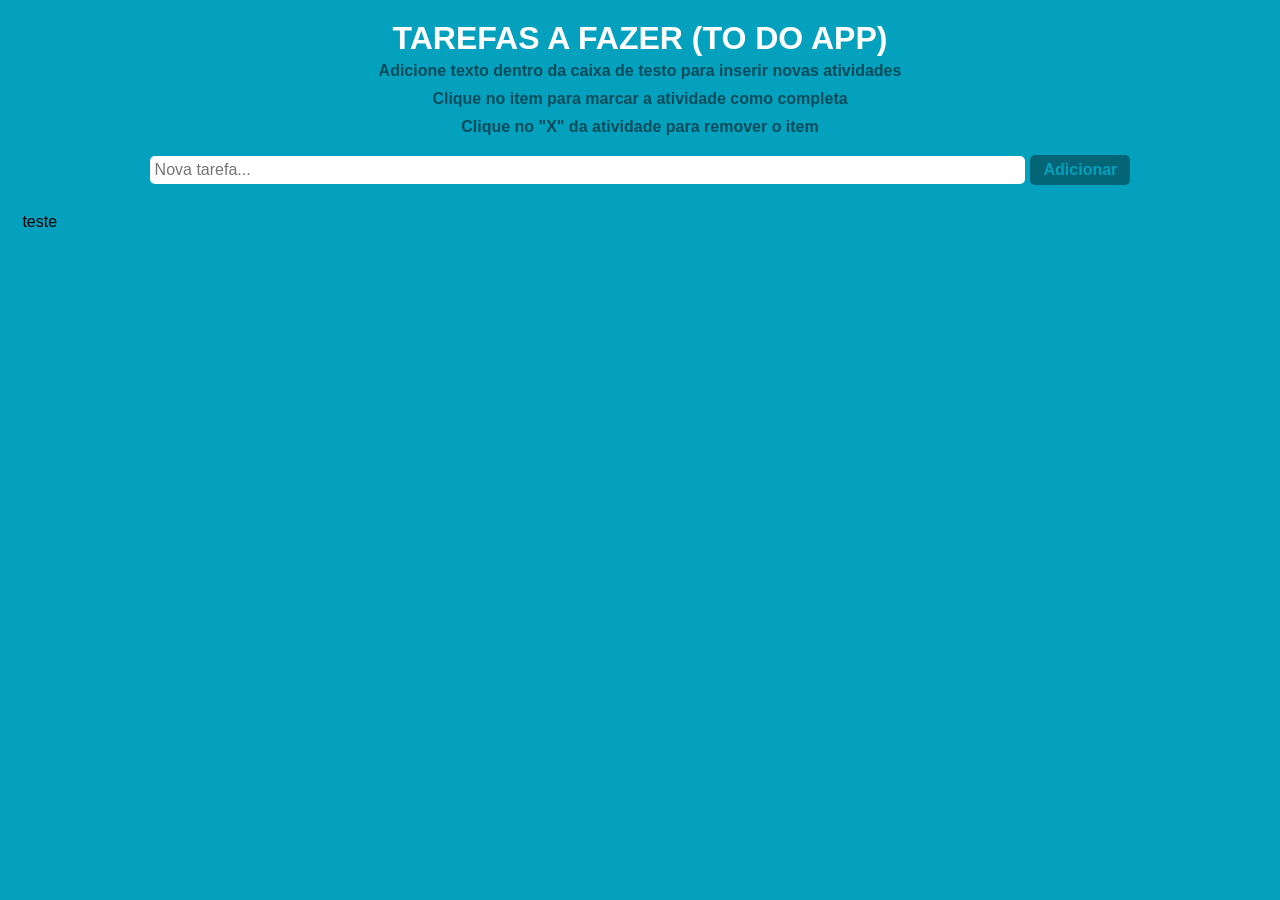
==== atividade05/index.html @ c7a99592 "initial" ====
<!DOCTYPE html>
<html lang="en">
<head>
  <meta charset="UTF-8">
  <meta http-equiv="X-UA-Compatible" content="IE=edge">
  <meta name="viewport" content="width=device-width, initial-scale=1.0">
  <link rel="stylesheet" href="./global.css">
  <link rel="stylesheet" href="./style.css">
  <title>Document</title>
</head>
<body>
  <div class="container">
    <div class="header">
      <h1>Tarefas a fazer (TO DO APP)</h1>
      <p>Adicione texto dentro da caixa de testo para inserir novas atividades</p>
      <p>Clique no item para marcar a atividade como completa</p>
      <p>Clique no "X" da atividade para remover o item</p>
    </div>
    <div class="content">
      <div class="input">
        <input type="text" placeholder="Nova tarefa...">
        <button type="submit">Adicionar</button>
      </div>

      <div class="input">
        <div class="todo__list" id='todoList'>
         teste
        </div>
      </div>

      

    </div>
  </div>
</body>
</html>
---- atividade05/global.css ----
* {
  margin: 0;
  padding: 0;
  box-sizing: border-box;
  /*border: 1px solid red;*/
}

body,
input,
textarea,
select {
  font: 400 1rem Arial, Helvetica, sans-serif;
}
button {
  cursor: pointer;
}

input,
button,
textarea,
select {
  padding: 5px;
  border: none;
  margin-bottom: 5px;
  border-radius: 5px;
}
---- atividade05/style.css ----
.container{
  background: #04A1BF;
  height: 100vh;
  display: flex;
  flex-direction: column;
}

.header{
  display: flex;
  flex-direction:column;
  align-items: center;
  margin-top: 20px;
}

.header h1{
  text-transform: uppercase;
  color: white;
}

.header p {
  color:#054c5a;
  padding: 5px;
  font-weight: bold;
}

.input {
  display: flex;
  align-items: center;
  justify-content:center;
  margin: 0.9rem;
}

.input input {
  width: 70%;
  margin-right: 5px;
}
.button{
  margin: 10px;
  opacity: 0.7;
  transition: 0.3ms;
}

button {
  font-size: 1rem;
  font-weight: bold;
  border: 0;
  border-radius: 5px;
  width: 100px;
  height: 30px;
  background:#054c5a;
  color: #04A1BF;
  opacity: 0.7;
  transition: 0.3ms;
}

button:hover{
  opacity: 1;
  font-weight: bold;
}

.todo__list {
  display: flex;
  margin: 0.5rem;
  width: 100%;
  flex-direction: column;
  justify-content: center;
 
  /*background: #4DB8CC;
  padding: 5px;
  font-weight: bold;
  color: white;
  border: 2px solid #054c5a;
  margin-bottom: 5px;
  border-radius: 5px;*/
}
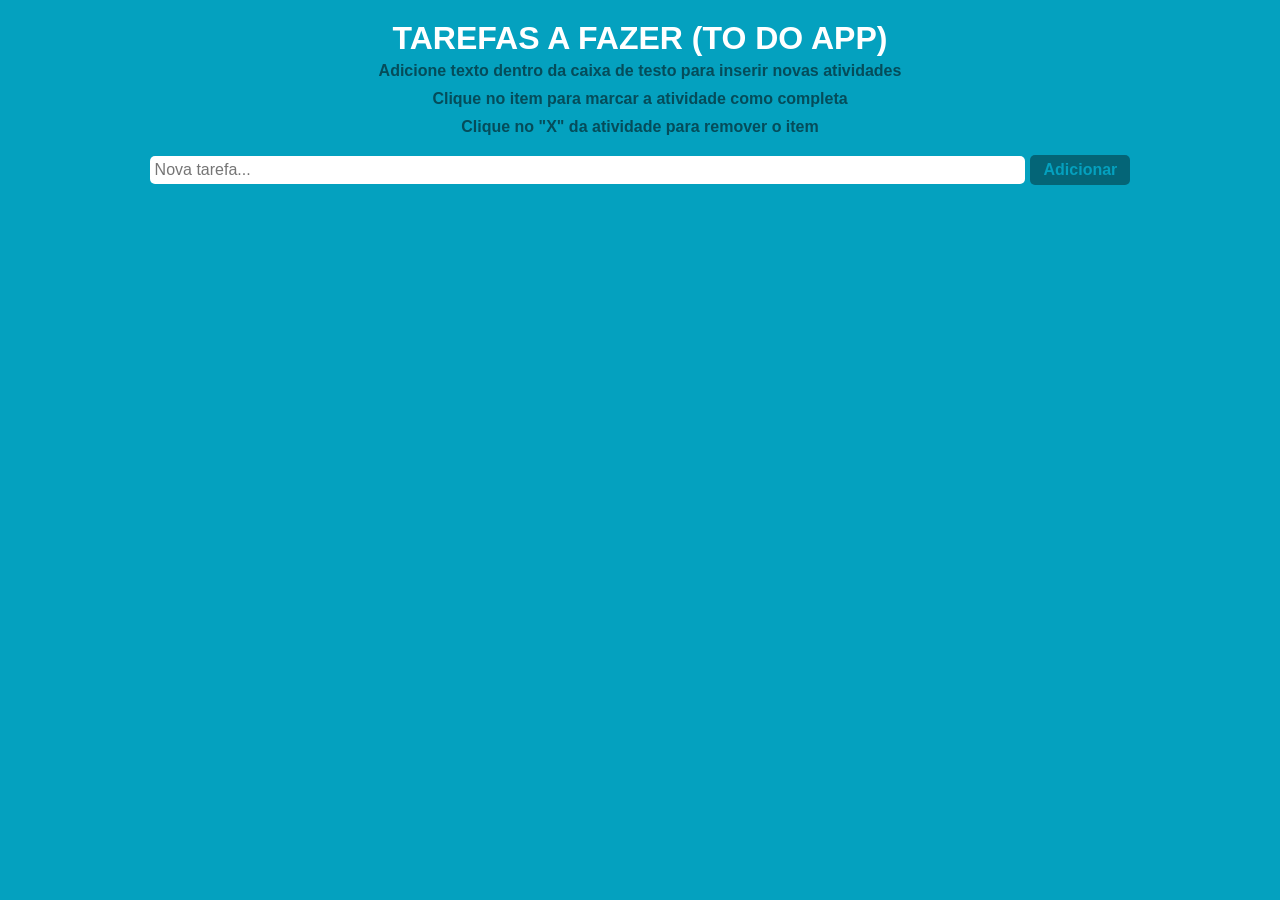
==== commit 78e1e2bb: "lista tarefas" ====
--- a/atividade05/index.html
+++ b/atividade05/index.html
@@ -6,9 +6,10 @@
   <meta name="viewport" content="width=device-width, initial-scale=1.0">
   <link rel="stylesheet" href="./global.css">
   <link rel="stylesheet" href="./style.css">
-  <title>Document</title>
+  <title>To Do</title>
 </head>
 <body>
+  
   <div class="container">
     <div class="header">
       <h1>Tarefas a fazer (TO DO APP)</h1>
@@ -16,21 +17,22 @@
       <p>Clique no item para marcar a atividade como completa</p>
       <p>Clique no "X" da atividade para remover o item</p>
     </div>
-    <div class="content">
-      <div class="input">
-        <input type="text" placeholder="Nova tarefa...">
-        <button type="submit">Adicionar</button>
+    <div class="content"> 
+      <div class="input"> 
+        <input type="text" id="input-add" placeholder="Nova tarefa..."/>
+        <button type="submit" onclick="adicionar()" id="button-add">Adicionar</button>
       </div>
 
-      <div class="input">
-        <div class="todo__list" id='todoList'>
-         teste
+      <div class="lista">
+        <div class="todo__list">
+          <ul id='todoList'>
+            
+          </ul>
         </div>
       </div>
 
-      
-
-    </div>
   </div>
+  
+  <script src="./scripts/scripts.js"></script>
 </body>
-</html>+</html>
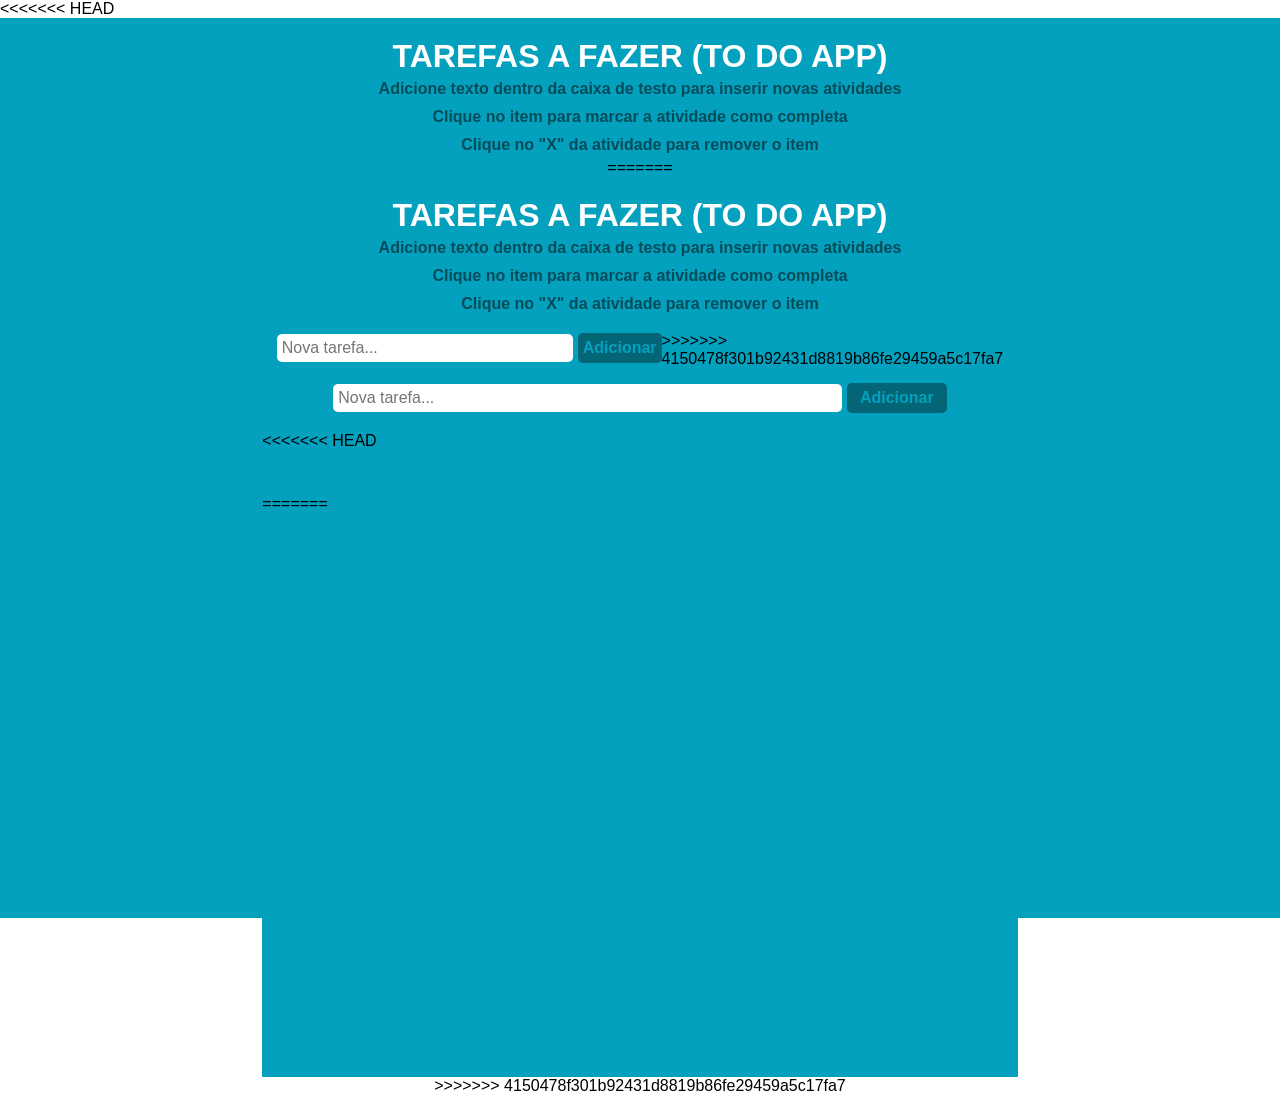
==== commit d9d2ca13: "finished" ====
--- a/atividade05/index.html
+++ b/atividade05/index.html
@@ -1,4 +1,24 @@
 <!DOCTYPE html>
+<<<<<<< HEAD
+<html lang="pt-br">
+  <head>
+    <meta charset="UTF-8" />
+    <meta http-equiv="X-UA-Compatible" content="IE=edge" />
+    <meta name="viewport" content="width=device-width, initial-scale=1.0" />
+    <link rel="stylesheet" href="./global.css" />
+    <link rel="stylesheet" href="./style.css" />
+    <title>TO DO</title>
+  </head>
+  <body>
+    <div class="container">
+      <div class="header">
+        <h1>Tarefas a fazer (TO DO APP)</h1>
+        <p>
+          Adicione texto dentro da caixa de testo para inserir novas atividades
+        </p>
+        <p>Clique no item para marcar a atividade como completa</p>
+        <p>Clique no "X" da atividade para remover o item</p>
+=======
 <html lang="en">
 <head>
   <meta charset="UTF-8">
@@ -21,8 +41,30 @@
       <div class="input"> 
         <input type="text" id="input-add" placeholder="Nova tarefa..."/>
         <button type="submit" onclick="adicionar()" id="button-add">Adicionar</button>
+>>>>>>> 4150478f301b92431d8819b86fe29459a5c17fa7
       </div>
+      <div class="content">
+        <div class="input">
+          <input
+            id="todoInput"
+            type="text"
+            name="todo"
+            placeholder="Nova tarefa..."
+            maxlength="90"
+          />
+          <button type="submit" id="buttonAdd">Adicionar</button>
+        </div>
 
+<<<<<<< HEAD
+        <div class="input">
+          <div class="todo__list" id="todoList"></div>
+        </div>
+      </div>
+    </div>
+
+    <script src="server.js"></script>
+  </body>
+=======
       <div class="lista">
         <div class="todo__list">
           <ul id='todoList'>
@@ -35,4 +77,5 @@
   
   <script src="./scripts/scripts.js"></script>
 </body>
+>>>>>>> 4150478f301b92431d8819b86fe29459a5c17fa7
 </html>
--- a/atividade05/style.css
+++ b/atividade05/style.css
@@ -1,24 +1,24 @@
-.container{
-  background: #04A1BF;
+.container {
+  background: #04a1bf;
   height: 100vh;
   display: flex;
   flex-direction: column;
 }
 
-.header{
+.header {
   display: flex;
-  flex-direction:column;
+  flex-direction: column;
   align-items: center;
   margin-top: 20px;
 }
 
-.header h1{
+.header h1 {
   text-transform: uppercase;
   color: white;
 }
 
 .header p {
-  color:#054c5a;
+  color: #054c5a;
   padding: 5px;
   font-weight: bold;
 }
@@ -26,7 +26,7 @@
 .input {
   display: flex;
   align-items: center;
-  justify-content:center;
+  justify-content: center;
   margin: 0.9rem;
 }
 
@@ -34,7 +34,7 @@
   width: 70%;
   margin-right: 5px;
 }
-.button{
+.button {
   margin: 10px;
   opacity: 0.7;
   transition: 0.3ms;
@@ -47,13 +47,13 @@
   border-radius: 5px;
   width: 100px;
   height: 30px;
-  background:#054c5a;
-  color: #04A1BF;
+  background: #054c5a;
+  color: #04a1bf;
   opacity: 0.7;
   transition: 0.3ms;
 }
 
-button:hover{
+button:hover {
   opacity: 1;
   font-weight: bold;
 }
@@ -64,12 +64,50 @@
   width: 100%;
   flex-direction: column;
   justify-content: center;
- 
-  /*background: #4DB8CC;
-  padding: 5px;
+}
+
+.todoEach {
+  display: flex;
+  justify-content: space-between;
+  align-items: center;
+}
+.todoEach p {
+  padding: 5px 10px;
+  border: 2px solid #054c5a;
+  /*box-shadow: -2px -2px 9px -2px #054c5a inset;*/
+  margin-bottom: 5px;
+  border-radius: 5px;
+  transition: 0.2s;
+  color: #fff;
+  width: 100%;
+  cursor: pointer;
+  margin-right: 10px;
+  font-size: 18px;
   font-weight: bold;
-  color: white;
-  border: 2px solid #054c5a;
-  margin-bottom: 5px;
-  border-radius: 5px;*/
-}+  opacity: 0.8;
+  transition: 0.3ms;
+}
+.todoEach p:hover {
+  opacity: 1;
+}
+
+.todoRemove {
+  display: flex;
+  justify-content: center;
+  align-items: center;
+
+  color: #fff;
+  cursor: pointer;
+  margin-top: -5px;
+  height: 100%;
+  padding: 6px;
+  width: 35px;
+  background-color: red;
+  /*border: 2px solid #054c5a;*/
+  border-radius: 5px;
+  opacity: 0.7;
+  transition: 0.3ms;
+}
+.todoRemove:hover {
+  opacity: 1;
+}
--- a/atividade05/style.css
+++ b/atividade05/style.css
@@ -1,24 +1,24 @@
-.container{
-  background: #04A1BF;
+.container {
+  background: #04a1bf;
   height: 100vh;
   display: flex;
   flex-direction: column;
 }
 
-.header{
+.header {
   display: flex;
-  flex-direction:column;
+  flex-direction: column;
   align-items: center;
   margin-top: 20px;
 }
 
-.header h1{
+.header h1 {
   text-transform: uppercase;
   color: white;
 }
 
 .header p {
-  color:#054c5a;
+  color: #054c5a;
   padding: 5px;
   font-weight: bold;
 }
@@ -26,7 +26,7 @@
 .input {
   display: flex;
   align-items: center;
-  justify-content:center;
+  justify-content: center;
   margin: 0.9rem;
 }
 
@@ -34,7 +34,7 @@
   width: 70%;
   margin-right: 5px;
 }
-.button{
+.button {
   margin: 10px;
   opacity: 0.7;
   transition: 0.3ms;
@@ -47,13 +47,13 @@
   border-radius: 5px;
   width: 100px;
   height: 30px;
-  background:#054c5a;
-  color: #04A1BF;
+  background: #054c5a;
+  color: #04a1bf;
   opacity: 0.7;
   transition: 0.3ms;
 }
 
-button:hover{
+button:hover {
   opacity: 1;
   font-weight: bold;
 }
@@ -64,12 +64,50 @@
   width: 100%;
   flex-direction: column;
   justify-content: center;
- 
-  /*background: #4DB8CC;
-  padding: 5px;
+}
+
+.todoEach {
+  display: flex;
+  justify-content: space-between;
+  align-items: center;
+}
+.todoEach p {
+  padding: 5px 10px;
+  border: 2px solid #054c5a;
+  /*box-shadow: -2px -2px 9px -2px #054c5a inset;*/
+  margin-bottom: 5px;
+  border-radius: 5px;
+  transition: 0.2s;
+  color: #fff;
+  width: 100%;
+  cursor: pointer;
+  margin-right: 10px;
+  font-size: 18px;
   font-weight: bold;
-  color: white;
-  border: 2px solid #054c5a;
-  margin-bottom: 5px;
-  border-radius: 5px;*/
-}+  opacity: 0.8;
+  transition: 0.3ms;
+}
+.todoEach p:hover {
+  opacity: 1;
+}
+
+.todoRemove {
+  display: flex;
+  justify-content: center;
+  align-items: center;
+
+  color: #fff;
+  cursor: pointer;
+  margin-top: -5px;
+  height: 100%;
+  padding: 6px;
+  width: 35px;
+  background-color: red;
+  /*border: 2px solid #054c5a;*/
+  border-radius: 5px;
+  opacity: 0.7;
+  transition: 0.3ms;
+}
+.todoRemove:hover {
+  opacity: 1;
+}
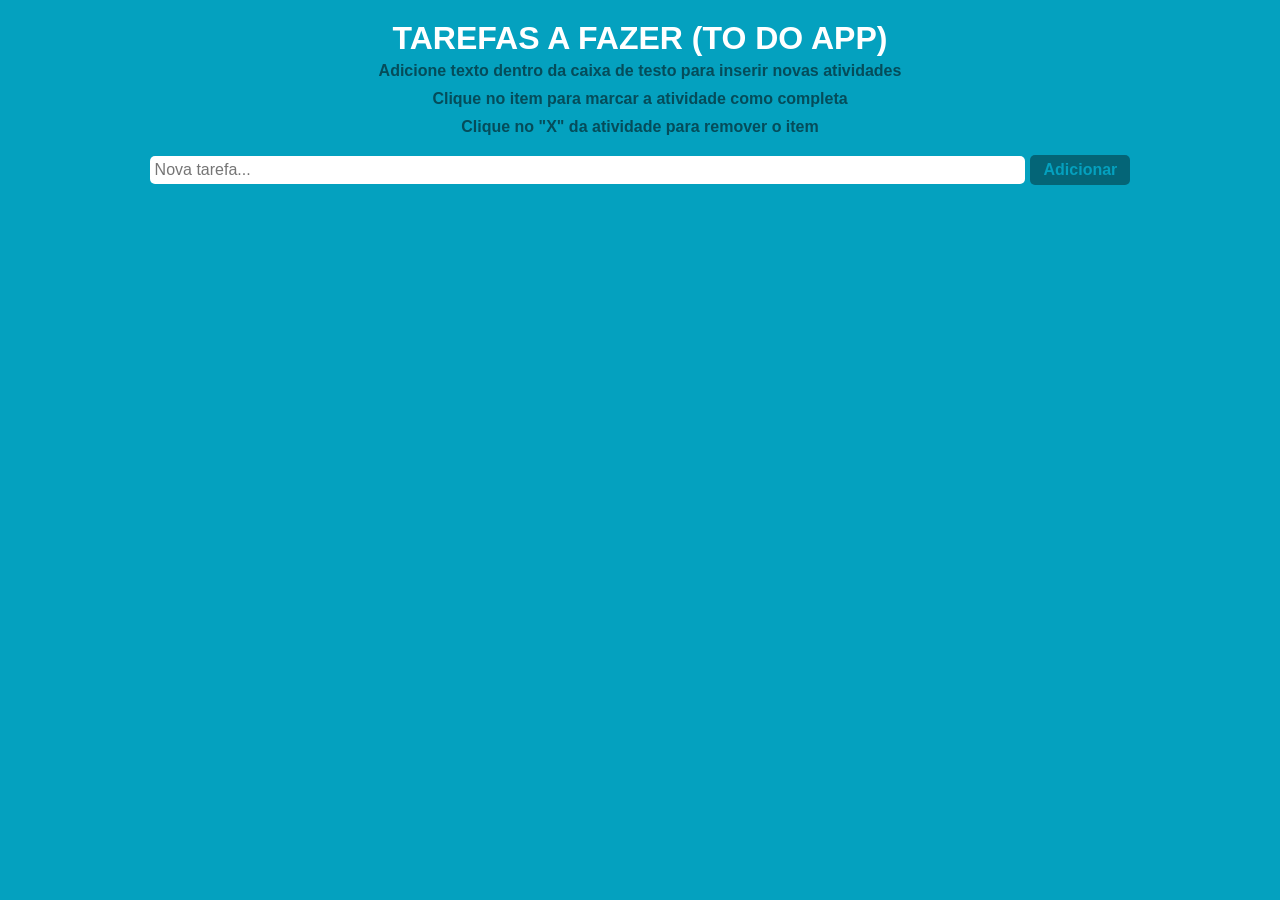
==== commit 91a85323: "finished" ====
--- a/atividade05/index.html
+++ b/atividade05/index.html
@@ -1,5 +1,4 @@
 <!DOCTYPE html>
-<<<<<<< HEAD
 <html lang="pt-br">
   <head>
     <meta charset="UTF-8" />
@@ -18,30 +17,6 @@
         </p>
         <p>Clique no item para marcar a atividade como completa</p>
         <p>Clique no "X" da atividade para remover o item</p>
-=======
-<html lang="en">
-<head>
-  <meta charset="UTF-8">
-  <meta http-equiv="X-UA-Compatible" content="IE=edge">
-  <meta name="viewport" content="width=device-width, initial-scale=1.0">
-  <link rel="stylesheet" href="./global.css">
-  <link rel="stylesheet" href="./style.css">
-  <title>To Do</title>
-</head>
-<body>
-  
-  <div class="container">
-    <div class="header">
-      <h1>Tarefas a fazer (TO DO APP)</h1>
-      <p>Adicione texto dentro da caixa de testo para inserir novas atividades</p>
-      <p>Clique no item para marcar a atividade como completa</p>
-      <p>Clique no "X" da atividade para remover o item</p>
-    </div>
-    <div class="content"> 
-      <div class="input"> 
-        <input type="text" id="input-add" placeholder="Nova tarefa..."/>
-        <button type="submit" onclick="adicionar()" id="button-add">Adicionar</button>
->>>>>>> 4150478f301b92431d8819b86fe29459a5c17fa7
       </div>
       <div class="content">
         <div class="input">
@@ -54,8 +29,6 @@
           />
           <button type="submit" id="buttonAdd">Adicionar</button>
         </div>
-
-<<<<<<< HEAD
         <div class="input">
           <div class="todo__list" id="todoList"></div>
         </div>
@@ -64,18 +37,4 @@
 
     <script src="server.js"></script>
   </body>
-=======
-      <div class="lista">
-        <div class="todo__list">
-          <ul id='todoList'>
-            
-          </ul>
-        </div>
-      </div>
-
-  </div>
-  
-  <script src="./scripts/scripts.js"></script>
-</body>
->>>>>>> 4150478f301b92431d8819b86fe29459a5c17fa7
 </html>
